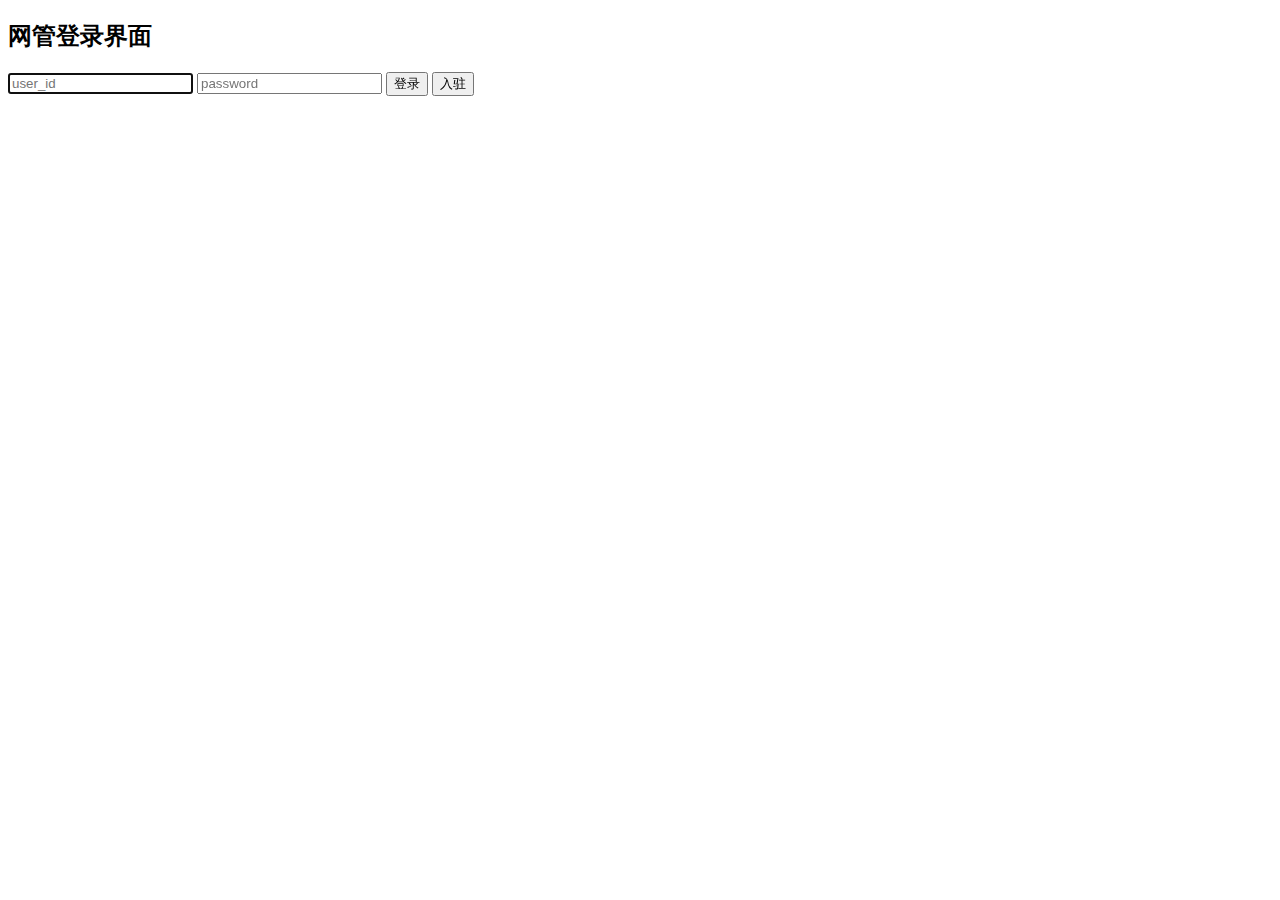
==== Netbar/HOME/Tpl/User/index.html @ 57ee99ba "回学校第一此提交" ====
<!DOCTYPE html>
<html lang="en">
	<head>
		<meta charset="UTF-8">
		<title>Check Action</title>
		<!-- CSS File -->
		<link rel="stylesheet" href="__PUBLIC__/bootstrap3/css/bootstrap.min.css">
		<link rel="stylesheet" href="__PUBLIC__/css/login.css">
	</head>
	<body>
		<div class="container">
			<form class="form-signin" role="form" action="__URL__/login">
			<h2 class="title">网管登录界面</h2>
				<input type="text" class="form-control" placeholder="user_id" name="user_id" required autofocus>
				<input type="password" class="form-control" placeholder="password" name="password"required >
				 <button class="btn btn-s btn-primary btn-block" type="submit">登录</button>
				 <button class="btn btn-s btn-primary btn-block"  data-target="#myModal" type="button">入驻</button>
			</form>

		</div>


	</body>
	<script type="text/javascript" src="http://libs.useso.com/js/jquery/1.7.2/jquery.min.js"></script>
	<script type="text/javascript" src="__PUBLIC__/js/User_index.js"></script>
		<script>
		var appPath = "__APP__";
		var urlPath = "__URL__";
		</script>
</html>
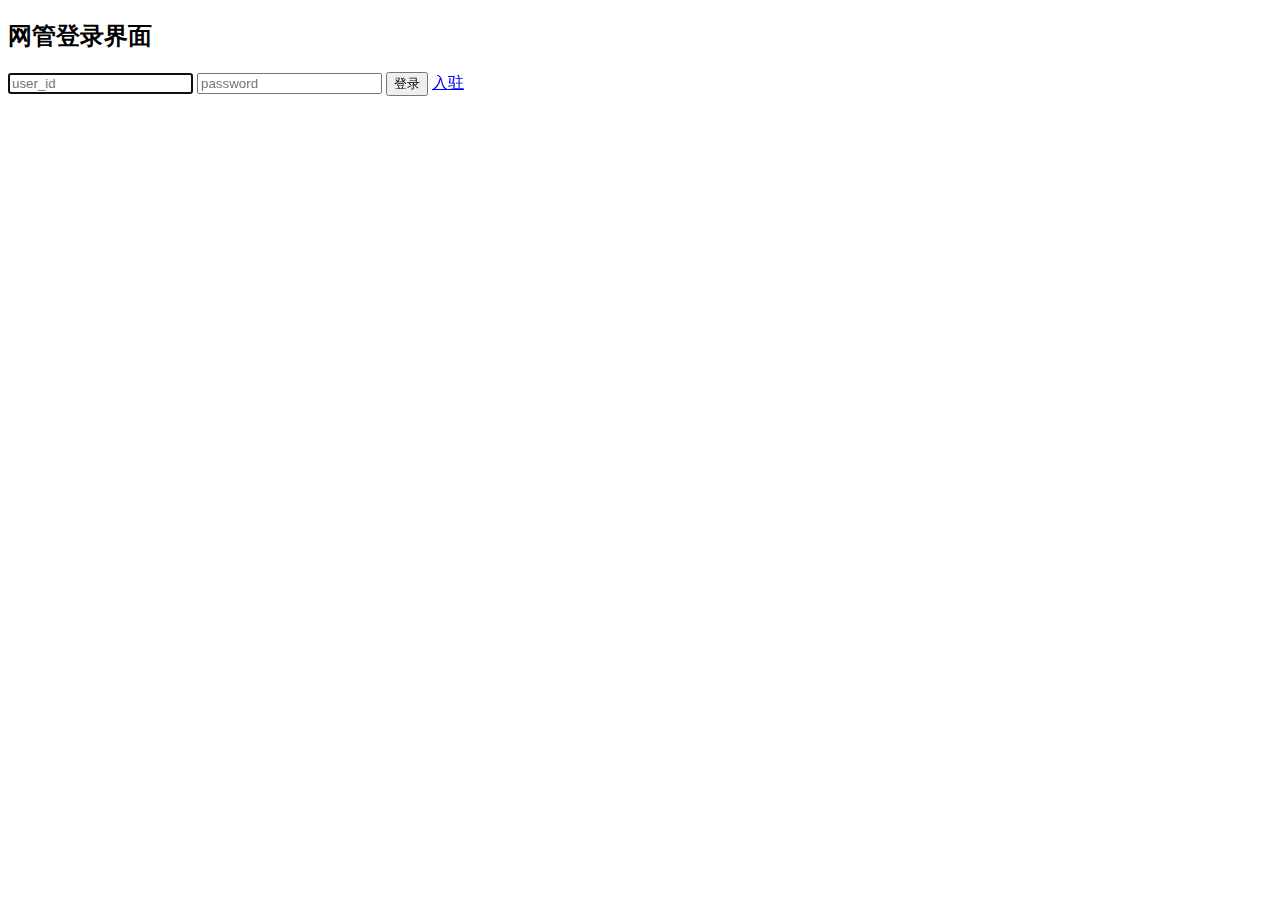
==== commit 61dda37b: "web端第一次提交" ====
--- a/Netbar/HOME/Tpl/User/index.html
+++ b/Netbar/HOME/Tpl/User/index.html
@@ -1,30 +1,28 @@
-<!DOCTYPE html>
+<!DOCTYPE html> 
 <html lang="en">
 	<head>
 		<meta charset="UTF-8">
 		<title>Check Action</title>
 		<!-- CSS File -->
 		<link rel="stylesheet" href="__PUBLIC__/bootstrap3/css/bootstrap.min.css">
-		<link rel="stylesheet" href="__PUBLIC__/css/login.css">
+		<link rel="stylesheet" href="__PUBLIC__/css/login.css">  
 	</head>
-	<body>
-		<div class="container">
+	<body> 
+		<div class="container"> 
 			<form class="form-signin" role="form" action="__URL__/login">
-			<h2 class="title">网管登录界面</h2>
+			<h2 class="title">网管登录界面</h2>  
 				<input type="text" class="form-control" placeholder="user_id" name="user_id" required autofocus>
 				<input type="password" class="form-control" placeholder="password" name="password"required >
-				 <button class="btn btn-s btn-primary btn-block" type="submit">登录</button>
-				 <button class="btn btn-s btn-primary btn-block"  data-target="#myModal" type="button">入驻</button>
-			</form>
+				 <button class="btn btn-s btn-primary btn-block" type="submit">登录</button> 
+				 <a href="http://localhost/Netbar/index.php/User/register">入驻
+			</form> 
 
-		</div>
-
-
-	</body>
+		</div> 
+	</body> 
 	<script type="text/javascript" src="http://libs.useso.com/js/jquery/1.7.2/jquery.min.js"></script>
 	<script type="text/javascript" src="__PUBLIC__/js/User_index.js"></script>
 		<script>
 		var appPath = "__APP__";
 		var urlPath = "__URL__";
 		</script>
-</html>
+</html>